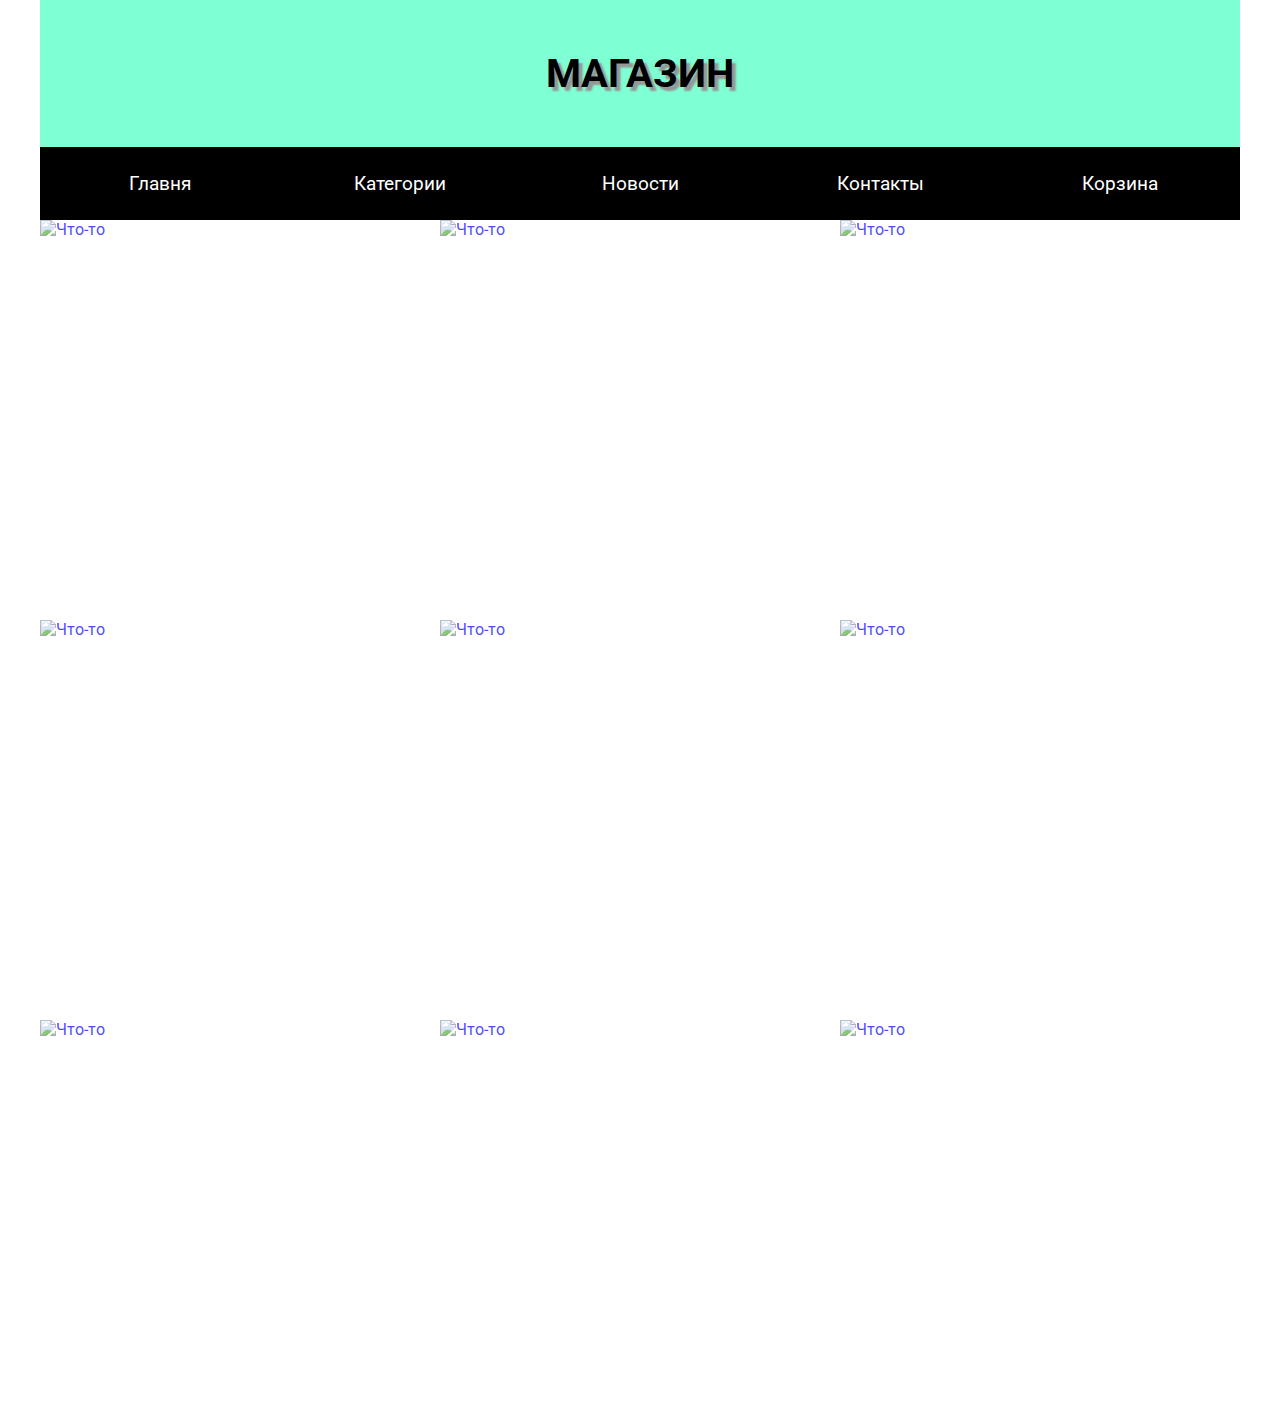
==== index.html @ e537ebcf "Add files via upload" ====
<!DOCTYPE html>
<html lang="en">
<head>
	<meta charset="UTF-8">
	<meta name="viewport" content="width=device-width, initial-scale=1.0">
	<title>Блочний сайт</title>
	<link rel="stylesheet" type="text/css" href="style.css">
</head>
<body>
	
	<div id="wrapper">
	<header>
		<h1>Магазин</h1>

		<nav>
			<a href="#">Главня</a>
			<a href="#">Категории</a>
			<a href="#">Новости</a>
			<a href="#">Контакты</a>
			<a href="#">Корзина</a>
		</nav>

	</header>
	<main>
		<div class="product_item">
			<a href="#">
				<img src="https://image.api.playstation.com/gs2-sec/appkgo/prod/CUSA05847_00/2/i_156be5fdc23a961f0e2b05974c0df5ecfd6169b09aa25e5c510ec7e6e1ad683f/i/icon0.png" alt="Что-то">
			</a>
		</div>

		<div class="product_item">
			<a href="#">
				<img src="https://www.ostmusic.org/images/albums/apex_legends.jpg" alt="Что-то">
			</a>
		</div>

		<div class="product_item">
			<a href="#">
				<img src="http://s.gamer-info.com/gl/h/o/t/l/hotline-miami-2-wrong-number_ba.jpg" alt="Что-то">
			</a>
		</div>

		<div class="product_item">
			<a href="#">
				<img src="https://image.api.playstation.com/gs2-sec/appkgo/prod/CUSA05847_00/2/i_156be5fdc23a961f0e2b05974c0df5ecfd6169b09aa25e5c510ec7e6e1ad683f/i/icon0.png" alt="Что-то">
			</a>
		</div>

		<div class="product_item">
			<a href="#">
				<img src="https://image.api.playstation.com/gs2-sec/appkgo/prod/CUSA05847_00/2/i_156be5fdc23a961f0e2b05974c0df5ecfd6169b09aa25e5c510ec7e6e1ad683f/i/icon0.png" alt="Что-то">
			</a>
		</div>

		<div class="product_item">
			<a href="#">
				<img src="https://image.api.playstation.com/gs2-sec/appkgo/prod/CUSA05847_00/2/i_156be5fdc23a961f0e2b05974c0df5ecfd6169b09aa25e5c510ec7e6e1ad683f/i/icon0.png" alt="Что-то">
			</a>
		</div>

		<div class="product_item">
			<a href="#">
				<img src="https://image.api.playstation.com/gs2-sec/appkgo/prod/CUSA05847_00/2/i_156be5fdc23a961f0e2b05974c0df5ecfd6169b09aa25e5c510ec7e6e1ad683f/i/icon0.png" alt="Что-то">
			</a>
		</div>

		<div class="product_item">
			<a href="#">
				<img src="https://image.api.playstation.com/gs2-sec/appkgo/prod/CUSA05847_00/2/i_156be5fdc23a961f0e2b05974c0df5ecfd6169b09aa25e5c510ec7e6e1ad683f/i/icon0.png" alt="Что-то">
			</a>
		</div>

		<div class="product_item">
			<a href="#">
				<img src="https://image.api.playstation.com/gs2-sec/appkgo/prod/CUSA05847_00/2/i_156be5fdc23a961f0e2b05974c0df5ecfd6169b09aa25e5c510ec7e6e1ad683f/i/icon0.png" alt="Что-то">
			</a>
		</div>
	</main>
	<footer></footer>
	</div>

</body>
</html>
---- style.css ----
@import url('https://fonts.googleapis.com/css2?family=Roboto:ital,wght@1,100&display=swap');
body{
	margin: 0;
}

a{
	text-decoration: none;
}

ul, ol{
	padding: 0;
}

li{
	list-style: none;
}
/*стандарт*/
* {
	box-sizing: border-box;
	font-family: 'Roboto', sans-serif;
	transition: .3s ease-in-out;
}
#wrapper{
	margin: 0 auto;
	width: 1200px;
	background: #7fffd4;
}

header h1 {
	text-align: center;
	font-size: 40px;
	margin: 0;
	padding: 50px 0;
	text-shadow: 4px 4px 2px rgba(150, 150, 150, 1);
	text-transform: uppercase;/*caps lock*/
	color: #000;
}

header nav{
	overflow: hidden;
}

header nav a {
	display: block;
	float: left;
	text-align: center;
	color: #fff;
	width: 240px;
	background: #000;
	padding: 25px 0;
	font-size: 19px;
}

header nav a:hover {
	color: #000;
	background: #c0c0c0;
}
.product_item{
	display: block;
	float: left;
	width: 400px;
	height: 400px;
	opacity: .7;
}

.product_item:hover{
	opacity: 1;
}

.product_item img{
	width: 100%;
}
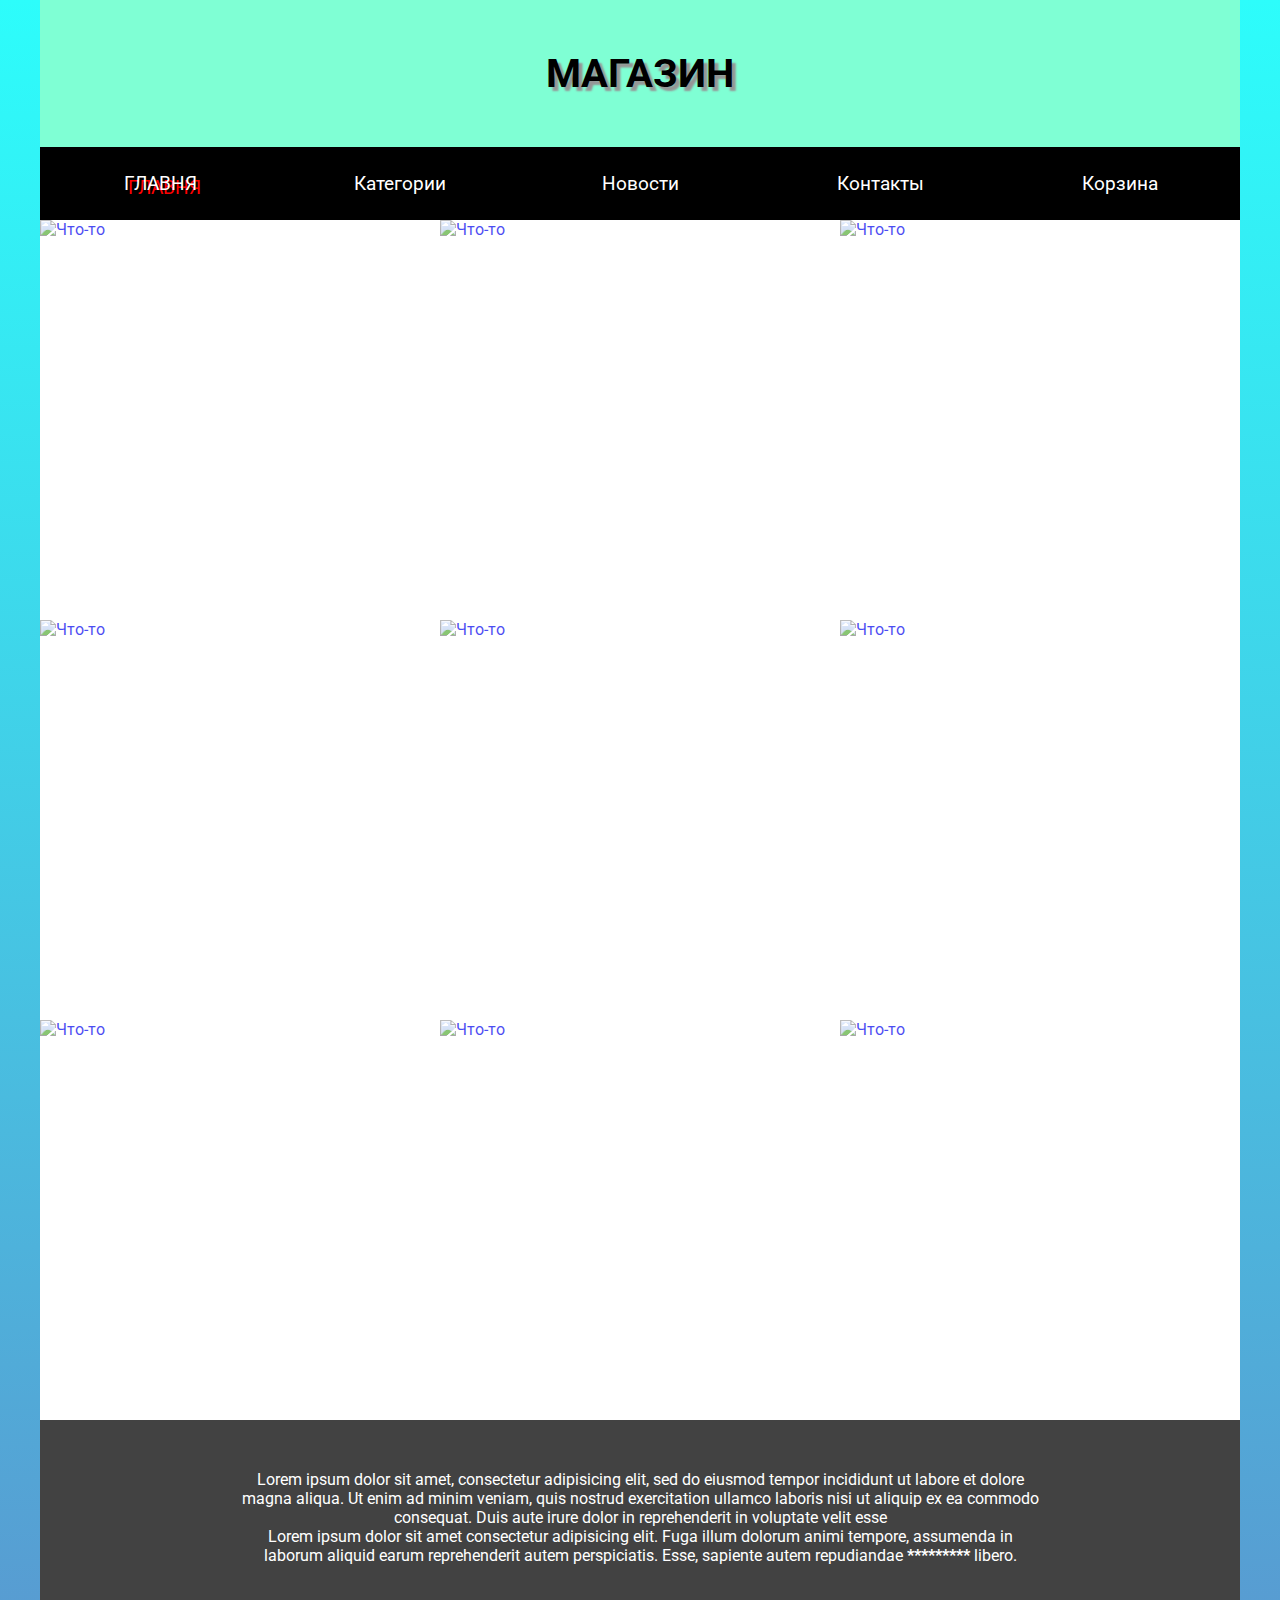
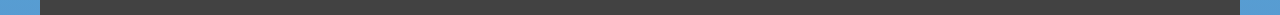
==== commit b2f89685: "Add files via upload" ====
--- a/index.html
+++ b/index.html
@@ -5,6 +5,7 @@
 	<meta name="viewport" content="width=device-width, initial-scale=1.0">
 	<title>Блочний сайт</title>
 	<link rel="stylesheet" type="text/css" href="style.css">
+	<link rel="stylesheet" type="text/css" href="media.css">
 </head>
 <body>
 	
@@ -13,11 +14,11 @@
 		<h1>Магазин</h1>
 
 		<nav>
-			<a href="#">Главня</a>
-			<a href="#">Категории</a>
-			<a href="#">Новости</a>
-			<a href="#">Контакты</a>
-			<a href="#">Корзина</a>
+			<a class="active_menu_link" href="index.html">Главня</a>
+			<a href="categories.html">Категории</a>
+			<a href="news.html">Новости</a>
+			<a href="contacts.html">Контакты</a>
+			<a href="cart.html">Корзина</a>
 		</nav>
 
 	</header>
@@ -76,7 +77,19 @@
 			</a>
 		</div>
 	</main>
-	<footer></footer>
+
+	<footer>
+		<p>
+			Lorem ipsum dolor sit amet, consectetur adipisicing elit, sed do eiusmod
+			tempor incididunt ut labore et dolore magna aliqua. Ut enim ad minim veniam,
+			quis nostrud exercitation ullamco laboris nisi ut aliquip ex ea commodo
+			consequat. Duis aute irure dolor in reprehenderit in voluptate velit esse
+		</p>
+		<p>
+			Lorem ipsum dolor sit amet consectetur adipisicing elit. Fuga illum dolorum animi tempore, assumenda in laborum aliquid earum reprehenderit autem perspiciatis. Esse, sapiente autem repudiandae <span>*********</span> libero.
+		</p>
+	</footer>
+
 	</div>
 
 </body>
--- a/style.css
+++ b/style.css
@@ -1,6 +1,12 @@
 @import url('https://fonts.googleapis.com/css2?family=Roboto:ital,wght@1,100&display=swap');
+html {
+    min-height: 100%;
+}
+
 body{
 	margin: 0;
+	background: rgb(34,124,195);
+	background: linear-gradient(0deg, rgba(34,124,195,0.7567401960784313) 0%, rgba(45,253,251,1) 100%);
 }
 
 a{
@@ -15,10 +21,15 @@
 	list-style: none;
 }
 /*стандарт*/
+
+.active_menu_link{
+	text-shadow: 4px 4px 0px rgba(255, 0, 0, 1);
+	text-transform: uppercase;
+}
+
 * {
 	box-sizing: border-box;
 	font-family: 'Roboto', sans-serif;
-	transition: .3s ease-in-out;
 }
 #wrapper{
 	margin: 0 auto;
@@ -41,6 +52,7 @@
 }
 
 header nav a {
+	transition: .3s ease-in-out;
 	display: block;
 	float: left;
 	text-align: center;
@@ -70,3 +82,277 @@
 .product_item img{
 	width: 100%;
 }	
+main {
+	background: white;
+	overflow: hidden;
+}
+footer {
+	background: #424242;
+	padding: 50px 0;
+}
+
+footer p {
+	width: 800px;
+	margin: 0 auto;
+	text-align: center;
+	color: white;
+}
+footer p;last-child {
+	margin-top: 20px;
+}
+footer p span {
+	text-transform: uppercase;
+	font-weight: 800;
+}
+/* categories_page начало*/
+
+#categories_page h2 {
+	text-align: center;
+	font-size: 35px;
+	margin: 30px 0 50px 0;
+}
+
+.cat_item{
+	float: left;
+	width: 300px;
+	height: 300px;
+	text-align: center;
+}
+
+.cat_item img{
+	width: 35%;
+	display: block;
+	margin: 0 auto;
+}
+
+.cat_item p {
+	font-size: 11px;
+	width: 240px;
+	margin: 0 auto 20px auto;
+}
+.cat_item a {
+	display: block;
+	width: 240px;
+	background: #000;
+	color: #fff;
+	margin: 0 auto;
+	padding: 10px 0;
+	border-radius: 20px;
+	border: 1px solid red;
+}
+
+.cat_item a:hover{
+	border: 1px solid green;
+	transition: .3s ease-in-out;
+}
+/* categories_page конец*/
+/* news_page начало */
+
+#news_page h2 {
+	text-align: center;
+	background: #66CDAA;
+	font-size: 35px;
+	margin: 30px 0 50px 0;
+	text-shadow: 2px 2px 2px rgba(150, 150, 150, 1);
+}
+
+.news_item h3{
+	font-size: 21px;
+}
+
+.news_item p {
+	font-size: 16px;
+}
+
+.news_item h3, .news_item p, .news_item a {
+	padding: 5px 15px;
+}
+
+.news_item {
+	float: left;
+	width: 200px;
+	height: 400px;
+	opacity: .7;
+	padding-bottom: 5px;
+	/*background: #66CDAA;*/
+	border-radius: 5px;
+	border-right: 5px solid black;
+	border-top: 5px solid black;
+	/*border: 5px solid green;*/
+	transition: .2s ease-in-out;
+}
+
+.news_item img{
+	width: 100%;
+	display: block;
+	margin: 0 auto;
+}
+.news_item:hover{
+	background: #40E0D0;
+	color: #000;
+	cursor: pointer;
+}
+
+.news_item a{
+	color: #0000FF;
+	font-size: 16px;
+	font-weight: 800;
+}
+
+
+/* news_page конец */
+/* contacts_page start */
+
+#contacts_page h2 {
+	text-align: center;
+	font-size: 35px;
+	margin: 30px 0 50px 0;
+	text-shadow: 2px 2px 2px rgba(150, 150, 150, 1);
+}
+
+#contacts_page section{
+	width: 1100px;
+	margin: 0 auto 20px auto;
+}
+
+#contacts_page section::after{
+	content: "";
+	clear: both;
+	display: block;
+}
+
+#contacts_page section iframe{
+	display: block;
+	width: 550px;
+	height: 380px;
+	float: left;
+}
+
+#contacts_page section aside{
+	width: 520px;
+	float: left;
+	border: 1px solid;
+	margin: 0 0 0 30px;
+	padding: 20px;
+}
+
+
+
+#contacts_page section p{
+	font-size: 18px;
+	margin: 0;
+}
+
+#contacts_page section aside ul li a{
+	color: green;
+	font-variant: bold;
+	padding: 2px;
+}
+
+#contacts_page section aside ul li a:hover {
+	background: #D5D5D5;
+	border-radius: 3px;
+}
+
+#social_btns{
+	margin: 20px 0 0 0;
+}
+
+#social_btns a{
+	display: block;
+	float: left;
+	margin: 0 30px 0 0;
+	background: skyblue;
+	color: #fff;
+	padding: 10px;
+	width: 50px;
+	height: 50px;
+	overflow: hidden;
+	border-radius: 50%;
+	transition: .3s ease-in-out;
+	border: 1px solid transparent;
+}
+
+#social_btns a:hover{
+	background: #F9E708;
+	color: #fff;
+//	border: 1px solid skyblue;
+}
+
+/* contacts_page end */
+/* cart_page START */
+
+#cart_page h2 {
+	text-align: center;
+	font-size: 35px;
+	margin: 30px 0 50px 0;
+	text-shadow: 2px 2px 2px rgba(150, 150, 150, 1);
+}
+
+#orded_blok {
+	width: 300px;
+	height: 500px;
+	background: green;
+	float: left;
+}
+
+#prod_list {
+	width: 900px;
+	background: #009BFF;
+	float: left;
+}
+
+.prod_cart{
+	width: 100%;
+	overflow: hidden;
+	background: #fff;
+}
+
+.prod_cart img{
+	display: block;
+	width: 20%;
+	float: left;
+	padding: 15px;
+}
+
+.prod_detaile{
+	width: 60%;
+	float: left;
+//	background: gray;
+	padding: 5px 0 0 15px;
+}
+
+.prod_detaile p{
+
+}
+
+.btn_blok {
+	width: 20%;
+	float: left;
+}
+
+.btn_blok a {
+	display: block;
+	width: 80%;
+	text-align: center;
+	margin: 25px auto 15px auto;
+	background: #000;
+	border: 1px solid #000;
+	color: #fff;
+	padding: 10px;
+	transition: .25s ease-in-out;
+}
+
+.btn_blok a:last-child{
+	background: red;
+}
+
+.btn_blok a:hover{
+	border: 1px solid #000;
+	color: #000;
+	background: #fff;
+	opacity: .7;
+	transition: .2s ease-in-out;
+}
+
+/* cart_page END */--- a/media.css
+++ b/media.css
@@ -0,0 +1,56 @@
+/* Mobile S - 320px  */
+@media (min-width: 300px) and (max-width: 320px) {
+
+}
+/* Mobile S - 320px END */
+
+
+
+/* Mobile M - 375px  */
+@media (min-width: 321px) and (max-width: 375px) {
+	
+}
+/* Mobile M - 375px  END */
+
+
+/* Mobile L - 425px  */
+@media (min-width: 376px) and (max-width: 425px) {
+	#wrapper{
+		width: 100%;
+		overflow: hidden;
+	}
+	.product_item{
+		width: 50%;
+		height: auto;
+		opacity: .9;
+	}
+	header nav a{
+		width: 100%;
+		//display: none;
+	}
+	footer p{
+		width: 100%;
+	}
+}
+/* Mobile M - 425px  END */
+
+
+/* Tablet - 768px  */
+@media (min-width: 426px) and (max-width: 768px) {
+	
+}
+/* Tablet - 768px  END */
+
+
+/* Laptop - 1024px  */
+@media (min-width: 769px) and (max-width: 1024px) {
+	
+}
+/* Laptop - 1024px END */
+
+
+/* Laptop L - 1440px  */
+@media (min-width: 1025px) and (max-width: 1440px) {
+	
+}
+/* Laptop L - 1440px END */